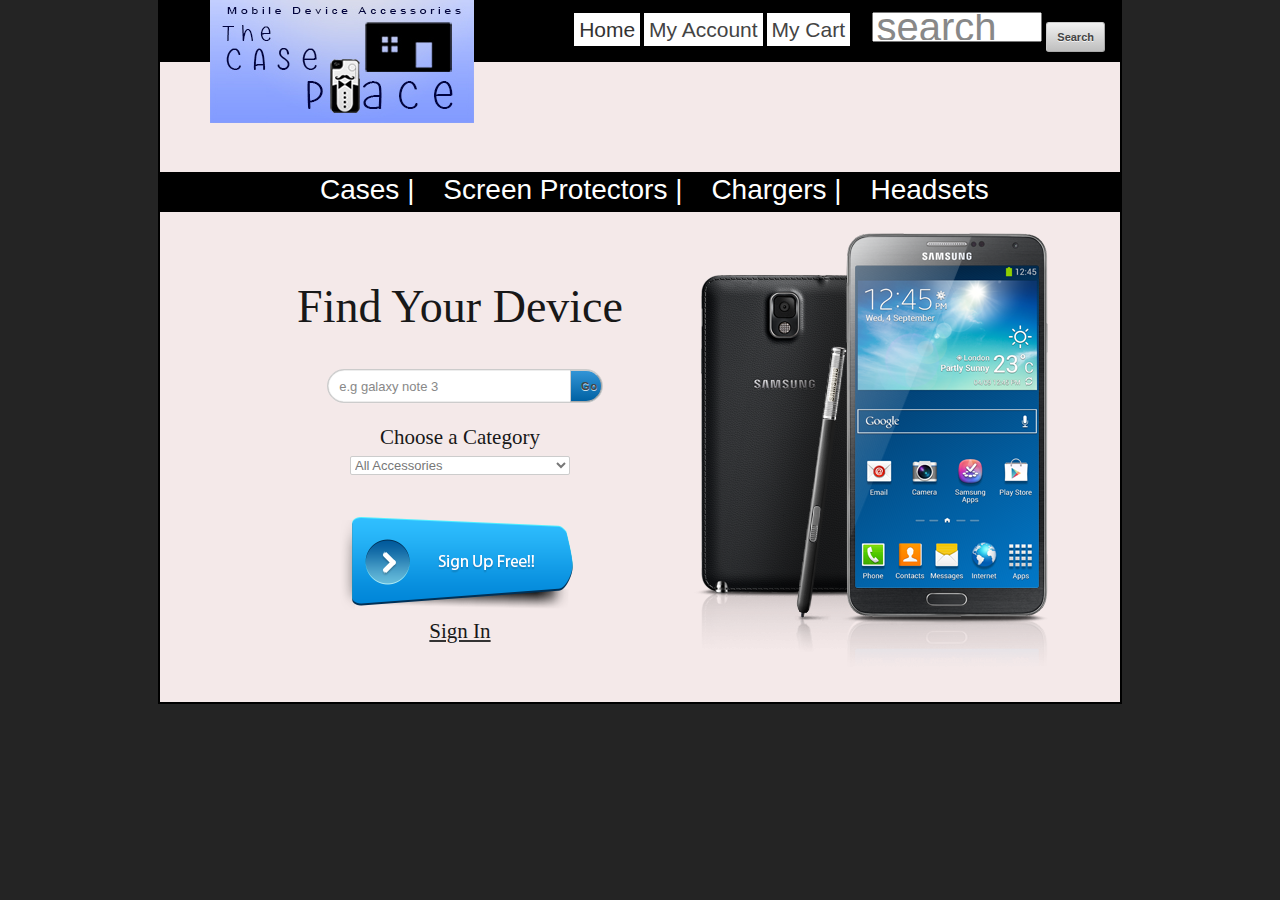
==== newland_bobby_prototype/index.html @ 134324d7 "case place site" ====
<!DOCTYPE html>
<!--[if lt IE 7 ]><html class="ie ie6" lang="en"> <![endif]-->
<!--[if IE 7 ]><html class="ie ie7" lang="en"> <![endif]-->
<!--[if IE 8 ]><html class="ie ie8" lang="en"> <![endif]-->
<!--[if (gte IE 9)|!(IE)]><!--><html lang="en"> <!--<![endif]-->
<head>

	<!-- Basic Page Needs
  ================================================== -->
	<meta charset="utf-8">
	<title>The Case Place</title>
	<meta name="description" content="">
	<meta name="author" content="">

	<!-- Mobile Specific Metas
  ================================================== -->
	<meta name="viewport" content="width=device-width, initial-scale=1, maximum-scale=1">

	<!-- CSS
  ================================================== -->
	<link rel="stylesheet" href="stylesheets/base.css">
	<link rel="stylesheet" href="stylesheets/skeleton.css">
	<link rel="stylesheet" href="stylesheets/layout.css">
    <link rel="stylesheet" href="stylesheets/bob-styles.css">

	<!--[if lt IE 9]>
		<script src="http://html5shim.googlecode.com/svn/trunk/html5.js"></script>
	<![endif]-->

	<!-- Favicons
	================================================== -->
	<link rel="shortcut icon" href="images/favicon.ico">
	<link rel="apple-touch-icon" href="images/apple-touch-icon.png">
	<link rel="apple-touch-icon" sizes="72x72" href="images/apple-touch-icon-72x72.png">
	<link rel="apple-touch-icon" sizes="114x114" href="images/apple-touch-icon-114x114.png">

</head>
<body>



	<!-- Primary Page Layout
	================================================== -->

	<!-- Delete everything in this .container and get started on your own site! -->

	<div class="container">
        <header>
            <div class="top-menu-area">
                <div class="logo"><a href="index.html"><img src="images/case-place-logo.jpg" /></a></div>
                <nav class="nav">
                    <ul>
                        <li><a href="index.html">Home</a></li>
                        <li>My Account</li>
                        <li>My Cart</li>
                    </ul>
                </nav>
                <div class="search-top">
                    <form action="get">
                        <input class= "top-search-box" type="search" results="10" placeholder="search">
                        <input type="submit" value="Search" >
                    </form>
                </div>
            </div>
        </header>
        <div class="content-container">
            <div class="sub-menu-area">
                <div class="sub-menu">
                    <ul>
                        <li><a href="cases.html">Cases </a>|</li>
                        <li>Screen Protectors |</li>
                        <li>Chargers |</li>
                        <li>Headsets</li>
                    </ul>
                </div>

            </div><!-- sub menu goes here -->


            <div class="left-side-content">
                <h1 id="main-search-title">Find Your Device</h1>


              <div id="main-search-bar">
                <form action="get" class="search-form frame inbtn rlarge">
                    <input type="text" name="search" class="search-input" placeholder="  e.g galaxy note 3" />
                    <input class="search-btn" type="submit" value="Go" />
                </form>
              </div><!-- Main search bar -->
               <div class="dropdown-list">
                   <h4>Choose a Category </h4>
                <select>
                    <option value="all">All Accessories</option>
                    <option value="cases">Cases</option>
                    <option value="screen protectors">Screen Protectors</option>
                    <option value="chargers">Chargers</option>
                    <option value="headsets">Headsets</option>
                </select>
               </div><!-- dropdown-list -->

                <div class="signup_btn">
                   <a href="register.html"> <img src="images/green-blue-clear-buttons-680_03.png" /></a>
                </div>
                <div class="signin-link">
                    <a href="signin.html"><h4>Sign In</h4></a>
                </div>

            </div><!-- left side content -->


            <div class="right-side-container">
              <img src="images/Samsung-Galaxy-Note-3.png " />
            </div>

        </div> <!-- content goes here -->


	</div><!-- container -->


<!-- End Document
================================================== -->
    <script src="js/main.js" type="text/javascript"></script>
    <script src="http://code.jquery.com/jquery-1.10.1.min.js"></script>
</body>
</html>
---- newland_bobby_prototype/stylesheets/base.css ----
/*
* Skeleton V1.2
* Copyright 2011, Dave Gamache
* www.getskeleton.com
* Free to use under the MIT license.
* http://www.opensource.org/licenses/mit-license.php
* 6/20/2012
*/


/* Table of Content
==================================================
	#Reset & Basics
	#Basic Styles
	#Site Styles
	#Typography
	#Links
	#Lists
	#Images
	#Buttons
	#Forms
	#Misc */


/* #Reset & Basics (Inspired by E. Meyers)
================================================== */
	html, body, div, span, applet, object, iframe, h1, h2, h3, h4, h5, h6, p, blockquote, pre, a, abbr, acronym, address, big, cite, code, del, dfn, em, img, ins, kbd, q, s, samp, small, strike, strong, sub, sup, tt, var, b, u, i, center, dl, dt, dd, ol, ul, li, fieldset, form, label, legend, table, caption, tbody, tfoot, thead, tr, th, td, article, aside, canvas, details, embed, figure, figcaption, footer, header, hgroup, menu, nav, output, ruby, section, summary, time, mark, audio, video {
		margin: 0;
		padding: 0;
		border: 0;
		font-size: 100%;
		font: inherit;
		vertical-align: baseline; }
	article, aside, details, figcaption, figure, footer, header, hgroup, menu, nav, section {
		display: block; }
	body {
		line-height: 1; }
	ol, ul {
		list-style: none; }
	blockquote, q {
		quotes: none; }
	blockquote:before, blockquote:after,
	q:before, q:after {
		content: '';
		content: none; }
	table {
		border-collapse: collapse;
		border-spacing: 0; }


/* #Basic Styles
================================================== */
	body {
		background: #fff;
		font: 14px/21px "HelveticaNeue", "Helvetica Neue", Helvetica, Arial, sans-serif;
		color: #444;
		-webkit-font-smoothing: antialiased; /* Fix for webkit rendering */
		-webkit-text-size-adjust: 100%;
 }


/* #Typography
================================================== */
	h1, h2, h3, h4, h5, h6 {
		color: #181818;
		font-family: "Georgia", "Times New Roman", serif;
		font-weight: normal; }
	h1 a, h2 a, h3 a, h4 a, h5 a, h6 a { font-weight: inherit; }
	h1 { font-size: 46px; line-height: 50px; margin-bottom: 14px;}
	h2 { font-size: 35px; line-height: 40px; margin-bottom: 10px; }
	h3 { font-size: 28px; line-height: 34px; margin-bottom: 8px; }
	h4 { font-size: 21px; line-height: 30px; margin-bottom: 4px; }
	h5 { font-size: 17px; line-height: 24px; }
	h6 { font-size: 14px; line-height: 21px; }
	.subheader { color: #777; }

	p { margin: 0 0 20px 0; }
	p img { margin: 0; }
	p.lead { font-size: 21px; line-height: 27px; color: #777;  }

	em { font-style: italic; }
	strong { font-weight: bold; color: #333; }
	small { font-size: 80%; }

/*	Blockquotes  */
	blockquote, blockquote p { font-size: 17px; line-height: 24px; color: #777; font-style: italic; }
	blockquote { margin: 0 0 20px; padding: 9px 20px 0 19px; border-left: 1px solid #ddd; }
	blockquote cite { display: block; font-size: 12px; color: #555; }
	blockquote cite:before { content: "\2014 \0020"; }
	blockquote cite a, blockquote cite a:visited, blockquote cite a:visited { color: #555; }

	hr { border: solid #ddd; border-width: 1px 0 0; clear: both; margin: 10px 0 30px; height: 0; }


/* #Links
================================================== */
	a, a:visited { color: #333; text-decoration: underline; outline: 0; }
	a:hover, a:focus { color: #000; }
	p a, p a:visited { line-height: inherit; }


/* #Lists
================================================== */
	ul, ol { margin-bottom: 20px; }
	ul { list-style: none outside; }
	ol { list-style: decimal; }
	ol, ul.square, ul.circle, ul.disc { margin-left: 30px; }
	ul.square { list-style: square outside; }
	ul.circle { list-style: circle outside; }
	ul.disc { list-style: disc outside; }
	ul ul, ul ol,
	ol ol, ol ul { margin: 4px 0 5px 30px; font-size: 90%;  }
	ul ul li, ul ol li,
	ol ol li, ol ul li { margin-bottom: 6px; }
	li { line-height: 18px; margin-bottom: 12px; }
	ul.large li { line-height: 21px; }
	li p { line-height: 21px; }

/* #Images
================================================== */

	img.scale-with-grid {
		max-width: 100%;
		height: auto; }


/* #Buttons
================================================== */

	.button,
	button,
	input[type="submit"],
	input[type="reset"],
	input[type="button"] {
		background: #eee; /* Old browsers */
		background: #eee -moz-linear-gradient(top, rgba(255,255,255,.2) 0%, rgba(0,0,0,.2) 100%); /* FF3.6+ */
		background: #eee -webkit-gradient(linear, left top, left bottom, color-stop(0%,rgba(255,255,255,.2)), color-stop(100%,rgba(0,0,0,.2))); /* Chrome,Safari4+ */
		background: #eee -webkit-linear-gradient(top, rgba(255,255,255,.2) 0%,rgba(0,0,0,.2) 100%); /* Chrome10+,Safari5.1+ */
		background: #eee -o-linear-gradient(top, rgba(255,255,255,.2) 0%,rgba(0,0,0,.2) 100%); /* Opera11.10+ */
		background: #eee -ms-linear-gradient(top, rgba(255,255,255,.2) 0%,rgba(0,0,0,.2) 100%); /* IE10+ */
		background: #eee linear-gradient(top, rgba(255,255,255,.2) 0%,rgba(0,0,0,.2) 100%); /* W3C */
	  border: 1px solid #aaa;
	  border-top: 1px solid #ccc;
	  border-left: 1px solid #ccc;
	  -moz-border-radius: 3px;
	  -webkit-border-radius: 3px;
	  border-radius: 3px;
	  color: #444;
	  display: inline-block;
	  font-size: 11px;
	  font-weight: bold;
	  text-decoration: none;
	  text-shadow: 0 1px rgba(255, 255, 255, .75);
	  cursor: pointer;
	  margin-bottom: 20px;
	  line-height: normal;
	  padding: 8px 10px;
	  font-family: "HelveticaNeue", "Helvetica Neue", Helvetica, Arial, sans-serif; }

	.button:hover,
	button:hover,
	input[type="submit"]:hover,
	input[type="reset"]:hover,
	input[type="button"]:hover {
		color: #222;
		background: #ddd; /* Old browsers */
		background: #ddd -moz-linear-gradient(top, rgba(255,255,255,.3) 0%, rgba(0,0,0,.3) 100%); /* FF3.6+ */
		background: #ddd -webkit-gradient(linear, left top, left bottom, color-stop(0%,rgba(255,255,255,.3)), color-stop(100%,rgba(0,0,0,.3))); /* Chrome,Safari4+ */
		background: #ddd -webkit-linear-gradient(top, rgba(255,255,255,.3) 0%,rgba(0,0,0,.3) 100%); /* Chrome10+,Safari5.1+ */
		background: #ddd -o-linear-gradient(top, rgba(255,255,255,.3) 0%,rgba(0,0,0,.3) 100%); /* Opera11.10+ */
		background: #ddd -ms-linear-gradient(top, rgba(255,255,255,.3) 0%,rgba(0,0,0,.3) 100%); /* IE10+ */
		background: #ddd linear-gradient(top, rgba(255,255,255,.3) 0%,rgba(0,0,0,.3) 100%); /* W3C */
	  border: 1px solid #888;
	  border-top: 1px solid #aaa;
	  border-left: 1px solid #aaa; }

	.button:active,
	button:active,
	input[type="submit"]:active,
	input[type="reset"]:active,
	input[type="button"]:active {
		border: 1px solid #666;
		background: #ccc; /* Old browsers */
		background: #ccc -moz-linear-gradient(top, rgba(255,255,255,.35) 0%, rgba(10,10,10,.4) 100%); /* FF3.6+ */
		background: #ccc -webkit-gradient(linear, left top, left bottom, color-stop(0%,rgba(255,255,255,.35)), color-stop(100%,rgba(10,10,10,.4))); /* Chrome,Safari4+ */
		background: #ccc -webkit-linear-gradient(top, rgba(255,255,255,.35) 0%,rgba(10,10,10,.4) 100%); /* Chrome10+,Safari5.1+ */
		background: #ccc -o-linear-gradient(top, rgba(255,255,255,.35) 0%,rgba(10,10,10,.4) 100%); /* Opera11.10+ */
		background: #ccc -ms-linear-gradient(top, rgba(255,255,255,.35) 0%,rgba(10,10,10,.4) 100%); /* IE10+ */
		background: #ccc linear-gradient(top, rgba(255,255,255,.35) 0%,rgba(10,10,10,.4) 100%); /* W3C */ }

	.button.full-width,
	button.full-width,
	input[type="submit"].full-width,
	input[type="reset"].full-width,
	input[type="button"].full-width {
		width: 100%;
		padding-left: 0 !important;
		padding-right: 0 !important;
		text-align: center; }

	/* Fix for odd Mozilla border & padding issues */
	button::-moz-focus-inner,
	input::-moz-focus-inner {
    border: 0;
    padding: 0;
	}


/* #Forms
================================================== */

	form {
		margin-bottom: 20px; }
	fieldset {
		margin-bottom: 20px; }
	input[type="text"],
	input[type="password"],
	input[type="email"],
	textarea,
	select {
		border: 1px solid #ccc;
		padding: 6px 4px;
		outline: none;
		-moz-border-radius: 2px;
		-webkit-border-radius: 2px;
		border-radius: 2px;
		font: 13px "HelveticaNeue", "Helvetica Neue", Helvetica, Arial, sans-serif;
		color: #777;
		margin: 0;
		width: 210px;
		max-width: 100%;
		display: block;
		margin-bottom: 20px;
		background: #fff; }
	select {
		padding: 0; }
	input[type="text"]:focus,
	input[type="password"]:focus,
	input[type="email"]:focus,
	textarea:focus {
		border: 1px solid #aaa;
 		color: #444;
 		-moz-box-shadow: 0 0 3px rgba(0,0,0,.2);
		-webkit-box-shadow: 0 0 3px rgba(0,0,0,.2);
		box-shadow:  0 0 3px rgba(0,0,0,.2); }
	textarea {
		min-height: 60px; }
	label,
	legend {
		display: block;
		font-weight: bold;
		font-size: 13px;  }
	select {
		width: 220px; }
	input[type="checkbox"] {
		display: inline; }
	label span,
	legend span {
		font-weight: normal;
		font-size: 13px;
		color: #444; }

/* #Misc
================================================== */
	.remove-bottom { margin-bottom: 0 !important; }
	.half-bottom { margin-bottom: 10px !important; }
	.add-bottom { margin-bottom: 20px !important; }
---- newland_bobby_prototype/stylesheets/skeleton.css ----
/*
* Skeleton V1.2
* Copyright 2011, Dave Gamache
* www.getskeleton.com
* Free to use under the MIT license.
* http://www.opensource.org/licenses/mit-license.php
* 6/20/2012
*/


/* Table of Contents
==================================================
    #Base 960 Grid
    #Tablet (Portrait)
    #Mobile (Portrait)
    #Mobile (Landscape)
    #Clearing */



/* #Base 960 Grid
================================================== */

    .container                                  { position: relative; width: 960px; margin: 0 auto; padding: 0; }
    .container .column,
    .container .columns                         { float: left; display: inline; margin-left: 10px; margin-right: 10px; }
    .row                                        { margin-bottom: 20px; }

    /* Nested Column Classes */
    .column.alpha, .columns.alpha               { margin-left: 0; }
    .column.omega, .columns.omega               { margin-right: 0; }

    /* Base Grid */
    .container .one.column,
    .container .one.columns                     { width: 40px;  }
    .container .two.columns                     { width: 100px; }
    .container .three.columns                   { width: 160px; }
    .container .four.columns                    { width: 220px; }
    .container .five.columns                    { width: 280px; }
    .container .six.columns                     { width: 340px; }
    .container .seven.columns                   { width: 400px; }
    .container .eight.columns                   { width: 460px; }
    .container .nine.columns                    { width: 520px; }
    .container .ten.columns                     { width: 580px; }
    .container .eleven.columns                  { width: 640px; }
    .container .twelve.columns                  { width: 700px; }
    .container .thirteen.columns                { width: 760px; }
    .container .fourteen.columns                { width: 820px; }
    .container .fifteen.columns                 { width: 880px; }
    .container .sixteen.columns                 { width: 940px; }

    .container .one-third.column                { width: 300px; }
    .container .two-thirds.column               { width: 620px; }

    /* Offsets */
    .container .offset-by-one                   { padding-left: 60px;  }
    .container .offset-by-two                   { padding-left: 120px; }
    .container .offset-by-three                 { padding-left: 180px; }
    .container .offset-by-four                  { padding-left: 240px; }
    .container .offset-by-five                  { padding-left: 300px; }
    .container .offset-by-six                   { padding-left: 360px; }
    .container .offset-by-seven                 { padding-left: 420px; }
    .container .offset-by-eight                 { padding-left: 480px; }
    .container .offset-by-nine                  { padding-left: 540px; }
    .container .offset-by-ten                   { padding-left: 600px; }
    .container .offset-by-eleven                { padding-left: 660px; }
    .container .offset-by-twelve                { padding-left: 720px; }
    .container .offset-by-thirteen              { padding-left: 780px; }
    .container .offset-by-fourteen              { padding-left: 840px; }
    .container .offset-by-fifteen               { padding-left: 900px; }



/* #Tablet (Portrait)
================================================== */

    /* Note: Design for a width of 768px */

    @media only screen and (min-width: 768px) and (max-width: 959px) {
        .container                                  { width: 768px; }
        .container .column,
        .container .columns                         { margin-left: 10px; margin-right: 10px;  }
        .column.alpha, .columns.alpha               { margin-left: 0; margin-right: 10px; }
        .column.omega, .columns.omega               { margin-right: 0; margin-left: 10px; }
        .alpha.omega                                { margin-left: 0; margin-right: 0; }

        .container .one.column,
        .container .one.columns                     { width: 28px; }
        .container .two.columns                     { width: 76px; }
        .container .three.columns                   { width: 124px; }
        .container .four.columns                    { width: 172px; }
        .container .five.columns                    { width: 220px; }
        .container .six.columns                     { width: 268px; }
        .container .seven.columns                   { width: 316px; }
        .container .eight.columns                   { width: 364px; }
        .container .nine.columns                    { width: 412px; }
        .container .ten.columns                     { width: 460px; }
        .container .eleven.columns                  { width: 508px; }
        .container .twelve.columns                  { width: 556px; }
        .container .thirteen.columns                { width: 604px; }
        .container .fourteen.columns                { width: 652px; }
        .container .fifteen.columns                 { width: 700px; }
        .container .sixteen.columns                 { width: 748px; }

        .container .one-third.column                { width: 236px; }
        .container .two-thirds.column               { width: 492px; }

        /* Offsets */
        .container .offset-by-one                   { padding-left: 48px; }
        .container .offset-by-two                   { padding-left: 96px; }
        .container .offset-by-three                 { padding-left: 144px; }
        .container .offset-by-four                  { padding-left: 192px; }
        .container .offset-by-five                  { padding-left: 240px; }
        .container .offset-by-six                   { padding-left: 288px; }
        .container .offset-by-seven                 { padding-left: 336px; }
        .container .offset-by-eight                 { padding-left: 384px; }
        .container .offset-by-nine                  { padding-left: 432px; }
        .container .offset-by-ten                   { padding-left: 480px; }
        .container .offset-by-eleven                { padding-left: 528px; }
        .container .offset-by-twelve                { padding-left: 576px; }
        .container .offset-by-thirteen              { padding-left: 624px; }
        .container .offset-by-fourteen              { padding-left: 672px; }
        .container .offset-by-fifteen               { padding-left: 720px; }
    }


/*  #Mobile (Portrait)
================================================== */

    /* Note: Design for a width of 320px */

    @media only screen and (max-width: 767px) {
        .container { width: 300px; }
        .container .columns,
        .container .column { margin: 0; }

        .container .one.column,
        .container .one.columns,
        .container .two.columns,
        .container .three.columns,
        .container .four.columns,
        .container .five.columns,
        .container .six.columns,
        .container .seven.columns,
        .container .eight.columns,
        .container .nine.columns,
        .container .ten.columns,
        .container .eleven.columns,
        .container .twelve.columns,
        .container .thirteen.columns,
        .container .fourteen.columns,
        .container .fifteen.columns,
        .container .sixteen.columns,
        .container .one-third.column,
        .container .two-thirds.column  { width: 300px; }

        /* Offsets */
        .container .offset-by-one,
        .container .offset-by-two,
        .container .offset-by-three,
        .container .offset-by-four,
        .container .offset-by-five,
        .container .offset-by-six,
        .container .offset-by-seven,
        .container .offset-by-eight,
        .container .offset-by-nine,
        .container .offset-by-ten,
        .container .offset-by-eleven,
        .container .offset-by-twelve,
        .container .offset-by-thirteen,
        .container .offset-by-fourteen,
        .container .offset-by-fifteen { padding-left: 0; }

    }


/* #Mobile (Landscape)
================================================== */

    /* Note: Design for a width of 480px */

    @media only screen and (min-width: 480px) and (max-width: 767px) {
        .container { width: 420px; }
        .container .columns,
        .container .column { margin: 0; }

        .container .one.column,
        .container .one.columns,
        .container .two.columns,
        .container .three.columns,
        .container .four.columns,
        .container .five.columns,
        .container .six.columns,
        .container .seven.columns,
        .container .eight.columns,
        .container .nine.columns,
        .container .ten.columns,
        .container .eleven.columns,
        .container .twelve.columns,
        .container .thirteen.columns,
        .container .fourteen.columns,
        .container .fifteen.columns,
        .container .sixteen.columns,
        .container .one-third.column,
        .container .two-thirds.column { width: 420px; }
    }


/* #Clearing
================================================== */

    /* Self Clearing Goodness */
    .container:after { content: "\0020"; display: block; height: 0; clear: both; visibility: hidden; }

    /* Use clearfix class on parent to clear nested columns,
    or wrap each row of columns in a <div class="row"> */
    .clearfix:before,
    .clearfix:after,
    .row:before,
    .row:after {
      content: '\0020';
      display: block;
      overflow: hidden;
      visibility: hidden;
      width: 0;
      height: 0; }
    .row:after,
    .clearfix:after {
      clear: both; }
    .row,
    .clearfix {
      zoom: 1; }

    /* You can also use a <br class="clear" /> to clear columns */
    .clear {
      clear: both;
      display: block;
      overflow: hidden;
      visibility: hidden;
      width: 0;
      height: 0;
    }
---- newland_bobby_prototype/stylesheets/layout.css ----
/*
* Skeleton V1.2
* Copyright 2011, Dave Gamache
* www.getskeleton.com
* Free to use under the MIT license.
* http://www.opensource.org/licenses/mit-license.php
* 6/20/2012
*/

/* Table of Content
==================================================
	#Site Styles
	#Page Styles
	#Media Queries
	#Font-Face */

/* #Site Styles
================================================== */

/* #Page Styles
================================================== */

/* #Media Queries
================================================== */

	/* Smaller than standard 960 (devices and browsers) */
	@media only screen and (max-width: 959px) {}

	/* Tablet Portrait size to standard 960 (devices and browsers) */
	@media only screen and (min-width: 768px) and (max-width: 959px) {}

	/* All Mobile Sizes (devices and browser) */
	@media only screen and (max-width: 767px) {}

	/* Mobile Landscape Size to Tablet Portrait (devices and browsers) */
	@media only screen and (min-width: 480px) and (max-width: 767px) {}

	/* Mobile Portrait Size to Mobile Landscape Size (devices and browsers) */
	@media only screen and (max-width: 479px) {}


/* #Font-Face
================================================== */
/* 	This is the proper syntax for an @font-face file
		Just create a "fonts" folder at the root,
		copy your FontName into code below and remove
		comment brackets */

/*	@font-face {
	    font-family: 'FontName';
	    src: url('../fonts/FontName.eot');
	    src: url('../fonts/FontName.eot?iefix') format('eot'),
	         url('../fonts/FontName.woff') format('woff'),
	         url('../fonts/FontName.ttf') format('truetype'),
	         url('../fonts/FontName.svg#webfontZam02nTh') format('svg');
	    font-weight: normal;
	    font-style: normal; }
*/
---- newland_bobby_prototype/stylesheets/bob-styles.css ----
.container {
    border:2px solid #000000;
    height:700px;
    background: #f4e9e9;
}

.top-menu-area {
    width:100%;
    height:60px;
    background: black;
}

.logo {
    position: absolute;
    left:50px;
    top: -5px;

}

nav ul li  {
    display: inline;
    font-size: 1.5em;
    background:#ffffff ;
    padding: 5px;

}
nav {
    float:right;
    position: absolute;
    right: 270px;
    padding-top: 19px;
}

.search-top {
    float:right;
    position: absolute;
    right:15px;
    top:10px;
}

input[type=search] {
   font-size: 40px;
    width:170px;
    height:30px;
}

#main-search-title {
    text-align: center;
}

.sub-menu-area {
    width:100%;
    height:40px;
    background: black;
    position: absolute;
    top: 170px;
}

.sub-menu ul li {
    display:inline;
    color:white;
    font-size: 2em;
    padding-right:25px;
}

.sub-menu {
    position: absolute;
    top:9px;
    left:160px;

}

.left-side-content {
    width:600px;
    height:auto;
    position: absolute;
    top: 280px;

}


#main-search-bar {
    position: absolute;
    top:-40px;
    left: 160px;
}

.dropdown-list {
    position: absolute;
    top: 140px;
    left: 190px;

}

.right-side-container {
    float:right;
    position:relative;
    top:170px;

}

#main-search-bar{


}

.signup_btn {
    position:absolute;
    top:230px;
    left:180px;
}

.reg-form {
    position: absolute;
    top:300px;
    left:240px;
}

.reg-form input {
    width:300px;
    position: relative;
    left:100px;

}

.reg-form > form:nth-child(3) > input:nth-child(4){
    position:relative;
    left:15px;
}

.signin-link {
    position: relative;
    top:270px;
}
nav ul li a {
    text-decoration: none;
}

nav ul li :hover {
    background: blueviolet;
}

.sub-menu ul li > a {
    text-decoration: none;
    color:white;
}

.sub-menu ul li :hover {
    background: blueviolet;
}

.signin-link-2 {
    position: relative;
    left: 22px;
}

.signin-link-3 {
    position: relative;
    left: 110px;
}

.all-cases h1 {
    position: relative;
    top:180px;
}

.case-pics-row-1 {
    position: absolute;
    top:300px;
}

.case-pics-row-1 ul li {
    display: inline;
}

.case-pics-row-1 img {
    width:150px;
    height:auto;
    float:left;
    padding:10px;
    border:1px black solid;
    margin:1%;
    -webkit-transition: all .5s ease;
    -moz-transition: all .5s ease;
    -o-transition: all .5s ease;
    transition: all .5s ease;
}

.case-pics-row-1 img:hover {
    -webkit-transform: scale(1);
    -moz-transform: scale(1);
    -ms-transform: scale(1);
    -o-transform: scale(1);
    transform: scale(1);
    -moz-box-shadow: 3px 3px 5px #000;
    -webkit-box-shadow: 3px 3px 5px #000;
    box-shadow: 10px 3px 5px #000;
    -webkit-backface-visibility: hidden;
}

.detail-image img {
   width:300px;
   height: auto;
   position: absolute;
    right: 600px;
    top: 300px;
}

.info-container {
    width:300px;
    float: right;
    position: relative;
    top: 130px;
    right: 260px;
    text-align: left;
}

.detail-list {
    float: right;
    position: relative;
    left:270px;
    top:130px;
    text-align: left;
    font-weight: bold;
}

.buy-btn {
    position: relative;
    left:600px;
    top:260px;
}

.wishlist-link {
    position: relative;
    left:600px;
    top:270px;
}

.add-btn img {
    width:40px;
    height:auto;
    position: relative;
    top:240px;
    left: -70px;

}

.add-text {
    position: relative;
    left: 75px;
    top:197px;
}

.wishlist-title {
    position: relative;
    top:75px;

}

.wish-add-area {
    position: relative;
    top:30px;
}


/******************************** main search box start ******************************************************/
body {
    background: #242424;
    font: 14px/1.6 'Helvetica Neue', Helvetica, Arial, sans-serif;
    text-align: center;   /* Just to center the form in the demo, otherwise not needed */
}

input[type=submit]::-moz-focus-inner {
    border: 0;
    padding: 0;
}

::-webkit-input-placeholder {
    color: #888;
}

input:-moz-placeholder {
    color: #888;
}

.search-form {
    margin-top: 120px;
    position: relative;
    display: inline-block;
    *display: inline;
}

.search-form.frame {
    padding: 7px;

}

.search-input {
    width: 196px;
    height: 20px;
    padding: 6px 10px 6px 35px;
    font: 14px 'Helvetica Neue', Helvetica, Arial, sans-serif;
    color: #ccc;
    outline: none;
    position: relative;
    background-color: #4c4c4c;


    border: 1px solid #222;

    box-shadow:         inset 0 0 1px rgba(0, 0, 0, 0.7), 0 1px 0 rgba(255, 255, 255, 0.1);

    background-clip:         padding-box;
}

.search-btn {
    margin-left: 3px;
    width: 32px;
    height: 32px;
    color: #fff;
    font: bold 12px 'Helvetica Neue', Helvetica, Arial, sans-serif;
    text-shadow: 0 1px 0 rgba(0, 0, 0, 0.7);
    letter-spacing: 1px;
    outline: none;
    cursor: pointer;
    position: relative;
    border: 1px solid #222;
    background-color: #ccc;

    background-clip:         padding-box;
}

.frame.rbtn .search-btn {
    -moz-border-radius:    32px;
    -webkit-border-radius: 32px;
    border-radius:         32px;
}

.frame.inbtn .search-input {
    padding-right: 45px;
    width: 225px;
}

.frame.nobtn .search-input {
    width: 235px;
    padding-left: 35px;
}

.frame.inbtn .search-btn {
    position: absolute;
    top: 8px;
    right: 8px;
}

.search-form.frame.rlarge, .rlarge .search-input {
    -moz-border-radius:    28px;
    -webkit-border-radius: 28px;
    border-radius:         28px;
}

.frame.inbtn.rlarge .search-btn, .noframe.inbtn.rlarge .search-btn {
    -moz-border-radius:    0 28px 28px 0;
    -webkit-border-radius: 0 28px 28px 0;
    border-radius:         0 28px 28px 0;
}

.search-form.frame .search-btn {
    background-color: #007acc;

}

/******************************** main search box end ******************************************************/
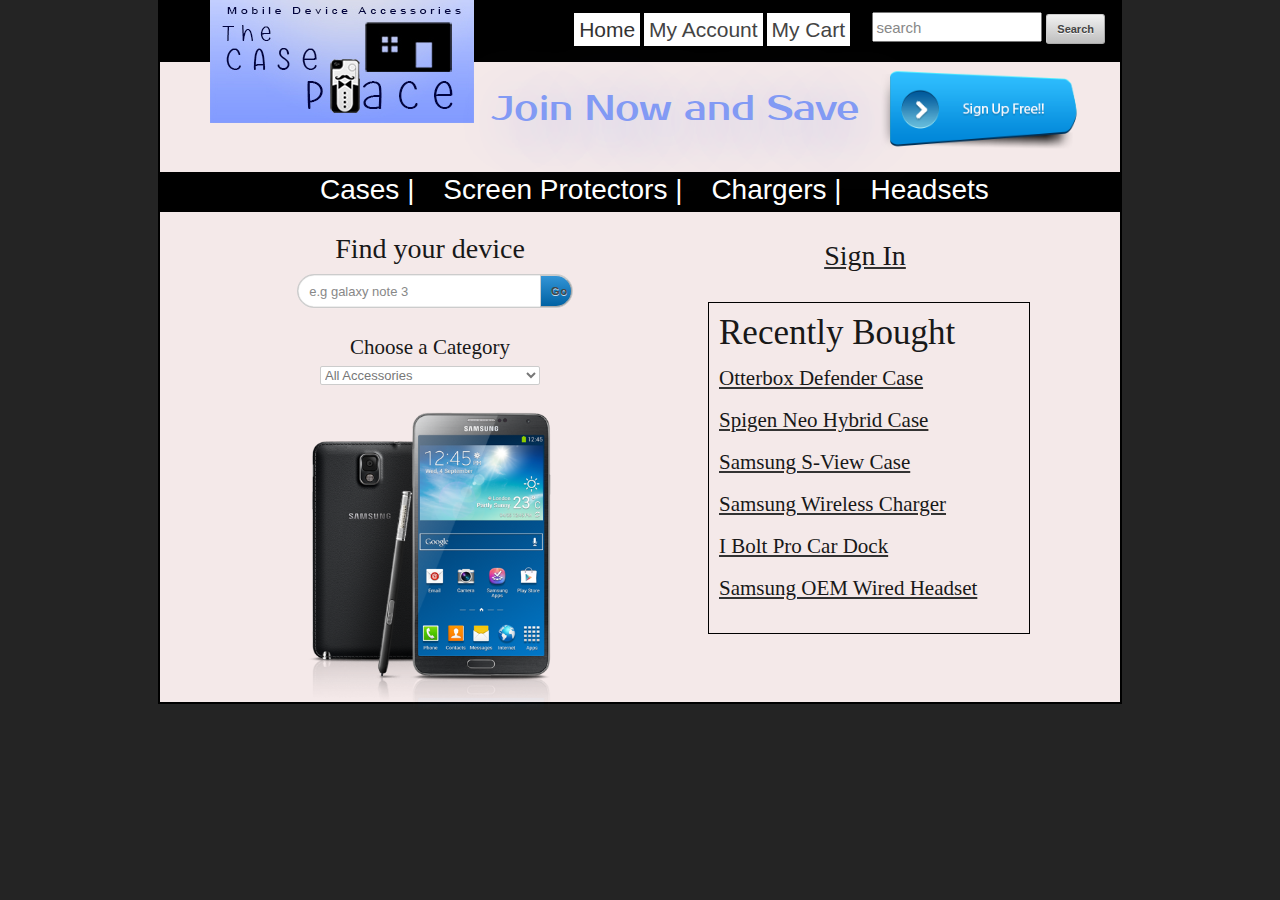
==== commit d0084670: "week 3" ====
--- a/newland_bobby_prototype/index.html
+++ b/newland_bobby_prototype/index.html
@@ -22,6 +22,7 @@
 	<link rel="stylesheet" href="stylesheets/skeleton.css">
 	<link rel="stylesheet" href="stylesheets/layout.css">
     <link rel="stylesheet" href="stylesheets/bob-styles.css">
+    <link href='http://fonts.googleapis.com/css?family=Prosto+One' rel='stylesheet' type='text/css'>
 
 	<!--[if lt IE 9]>
 		<script src="http://html5shim.googlecode.com/svn/trunk/html5.js"></script>
@@ -67,7 +68,7 @@
             <div class="sub-menu-area">
                 <div class="sub-menu">
                     <ul>
-                        <li><a href="cases.html">Cases </a>|</li>
+                        <li><a href="cases.html"> Cases </a>|</li>
                         <li>Screen Protectors |</li>
                         <li>Chargers |</li>
                         <li>Headsets</li>
@@ -78,15 +79,15 @@
 
 
             <div class="left-side-content">
-                <h1 id="main-search-title">Find Your Device</h1>
+                <h3 id="main-search-title">Find your device</h3>
 
 
-              <div id="main-search-bar">
+             <a href="cases.html"> <div id="main-search-bar">
                 <form action="get" class="search-form frame inbtn rlarge">
                     <input type="text" name="search" class="search-input" placeholder="  e.g galaxy note 3" />
                     <input class="search-btn" type="submit" value="Go" />
                 </form>
-              </div><!-- Main search bar -->
+              </div></a><!-- Main search bar -->
                <div class="dropdown-list">
                    <h4>Choose a Category </h4>
                 <select>
@@ -98,11 +99,14 @@
                 </select>
                </div><!-- dropdown-list -->
 
+                <div class="join-now">
+                    <h2>Join Now and Save</h2>
+                </div>
                 <div class="signup_btn">
                    <a href="register.html"> <img src="images/green-blue-clear-buttons-680_03.png" /></a>
                 </div>
                 <div class="signin-link">
-                    <a href="signin.html"><h4>Sign In</h4></a>
+                    <a href="signin.html"><h3>Sign In</h3></a>
                 </div>
 
             </div><!-- left side content -->
@@ -110,6 +114,20 @@
 
             <div class="right-side-container">
               <img src="images/Samsung-Galaxy-Note-3.png " />
+            </div>
+
+            <div class="item-list">
+                <h2>Recently Bought</h2>
+                <ul>
+                    <li><a href="cases.html"><h4>Otterbox Defender Case</h4></a></li>
+                    <li><a href="cases.html"><h4>Spigen Neo Hybrid Case</h4></a></li>
+                    <li><a href="cases.html"><h4>Samsung S-View Case</h4></a></li>
+                    <li><a href="cases.html"><h4>Samsung Wireless Charger</h4></a></li>
+                    <li><a href="cases.html"><h4>I Bolt Pro Car Dock</h4></a></li>
+                    <li><a href="cases.html"><h4>Samsung OEM Wired Headset</h4></a></li>
+
+
+                </ul>
             </div>
 
         </div> <!-- content goes here -->
--- a/newland_bobby_prototype/stylesheets/bob-styles.css
+++ b/newland_bobby_prototype/stylesheets/bob-styles.css
@@ -36,16 +36,20 @@
     position: absolute;
     right:15px;
     top:10px;
+
 }
 
 input[type=search] {
-   font-size: 40px;
+   font-size: 15px;
     width:170px;
     height:30px;
 }
 
 #main-search-title {
     text-align: center;
+    position:relative;
+    left:-30px;
+    top:-30px;
 }
 
 .sub-menu-area {
@@ -74,40 +78,75 @@
     width:600px;
     height:auto;
     position: absolute;
-    top: 280px;
+    top: 260px;
 
 }
 
 
 #main-search-bar {
     position: absolute;
-    top:-40px;
-    left: 160px;
-}
-
-.dropdown-list {
-    position: absolute;
-    top: 140px;
-    left: 190px;
-
-}
-
-.right-side-container {
+    top:-115px;
+    left: 130px;
+    height:auto;
+
+}
+
+.right-side-container > img {
+    width:300px;
+    height:auto;
+}
+
+.item-list {
+    width:300px;
+    height:auto;
     float:right;
     position:relative;
-    top:170px;
-
-}
-
-#main-search-bar{
-
+    top:240px;
+    right:90px;
+    border:1px solid #000000;
+    padding:10px;
+    text-align: left;
+
+}
+
+.dropdown-list {
+    position: absolute;
+    top: 70px;
+    left: 160px;
+
+
+}
+
+.right-side-container {
+    float:left;
+    position:relative;
+    top:350px;
+    left:140px;
+
+}
+
+.join-now {
+    position: relative;
+    left: 215px;
+    top:-215px;
+}
+.join-now h2 {
+
+    text-shadow: 10px 10px 60px #829AF4;
+    color: #829AF4;
+    font-family: 'Prosto One', cursive;
 
 }
 
 .signup_btn {
     position:absolute;
-    top:230px;
-    left:180px;
+    top:-195px;
+    left:720px;
+}
+
+.signup_btn  img {
+    width:200px;
+    height:auto;
 }
 
 .reg-form {
@@ -130,7 +169,9 @@
 
 .signin-link {
     position: relative;
-    top:270px;
+    top:-115px;
+    left:405px;
+
 }
 nav ul li a {
     text-decoration: none;
@@ -162,6 +203,12 @@
 .all-cases h1 {
     position: relative;
     top:180px;
+}
+
+.switch-btn {
+    position: relative;
+    top:65px;
+    left:300px;
 }
 
 .case-pics-row-1 {
@@ -198,6 +245,41 @@
     -webkit-backface-visibility: hidden;
 }
 
+.wish-items {
+    position: relative;
+    top:150px;
+    text-align: left;
+    left:470px;
+
+}
+
+.benefits {
+    position: relative;
+    top:370px;
+    left: 20px;
+}
+
+.benefits h5,.benefits h3 {
+    text-align: left;
+}
+
+.detail-image > h4 {
+    position: relative;
+    top:560px;
+    right:355px;
+}
+
+.login-help {
+    position: relative;
+    top:520px;
+    left: 25px;
+}
+
+.detail-info h3 {
+    position: relative;
+    top:-15px;
+}
+
 .detail-image img {
    width:300px;
    height: auto;
